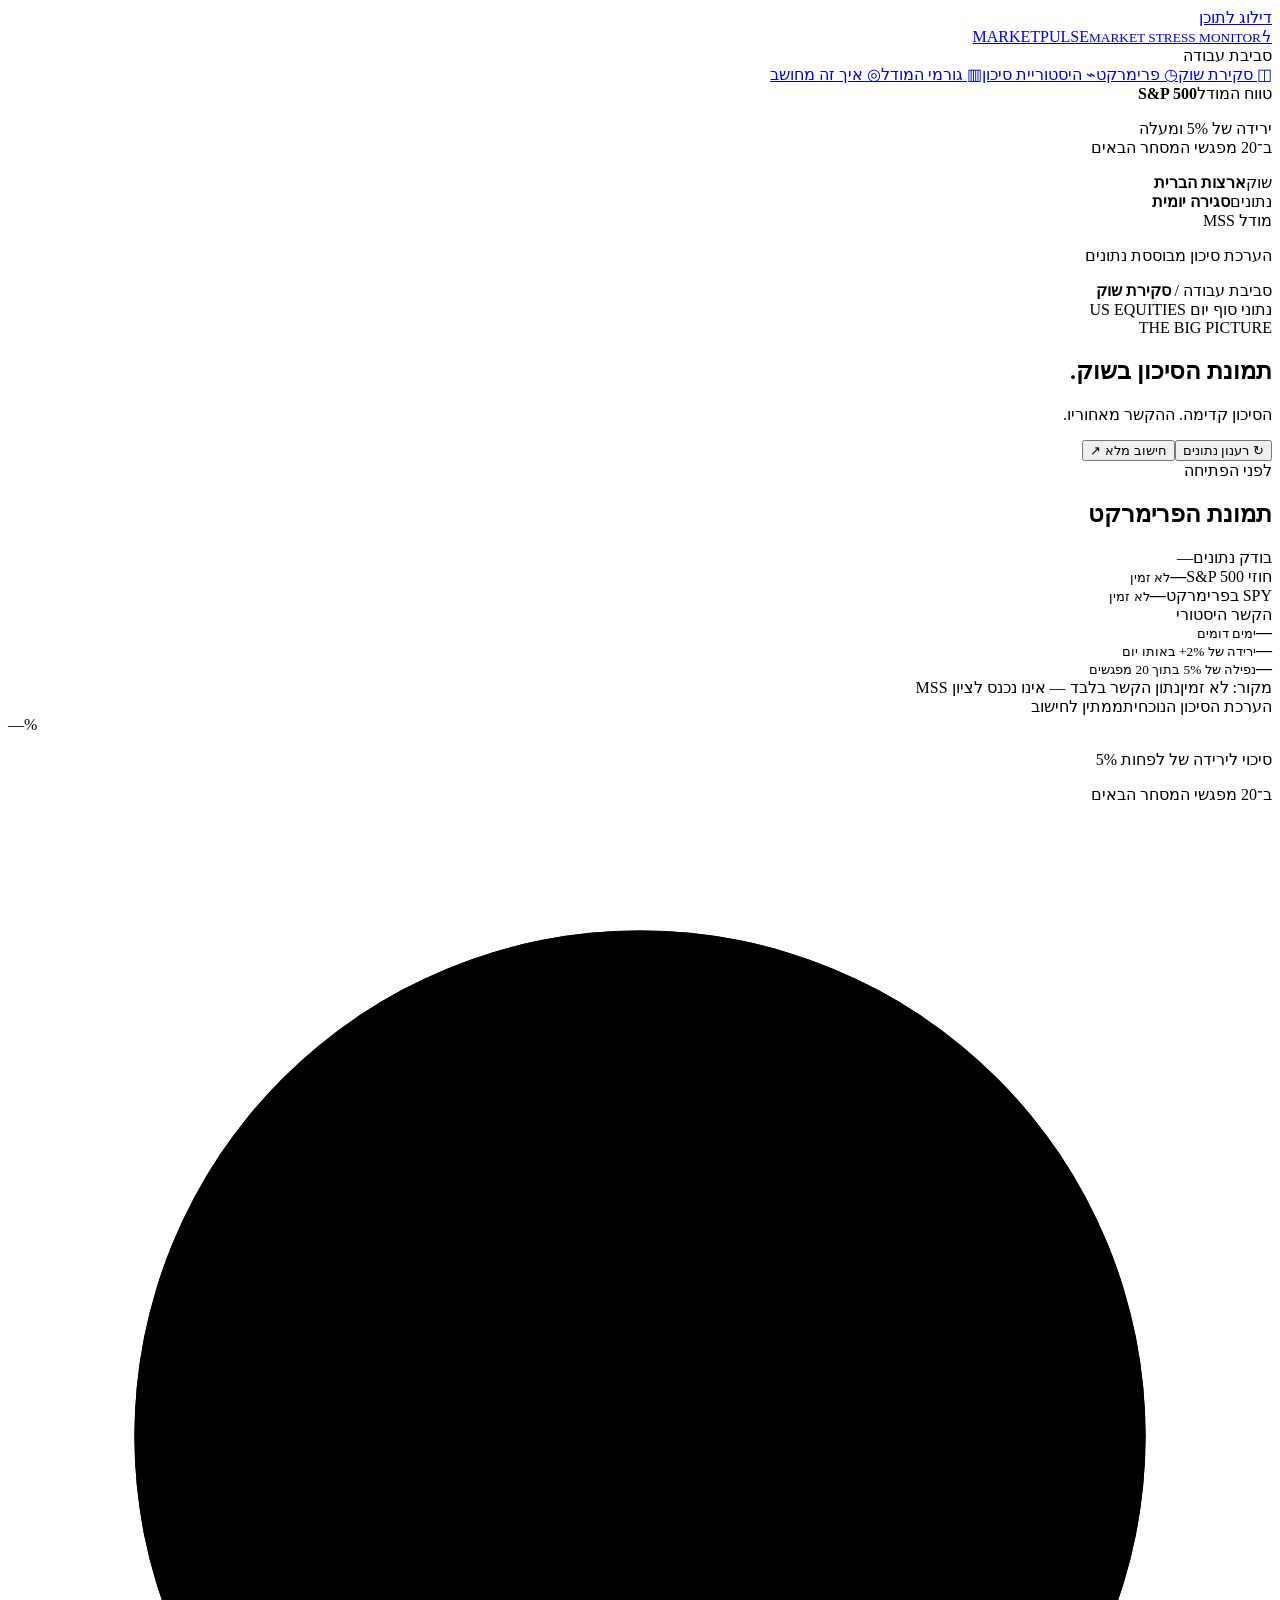
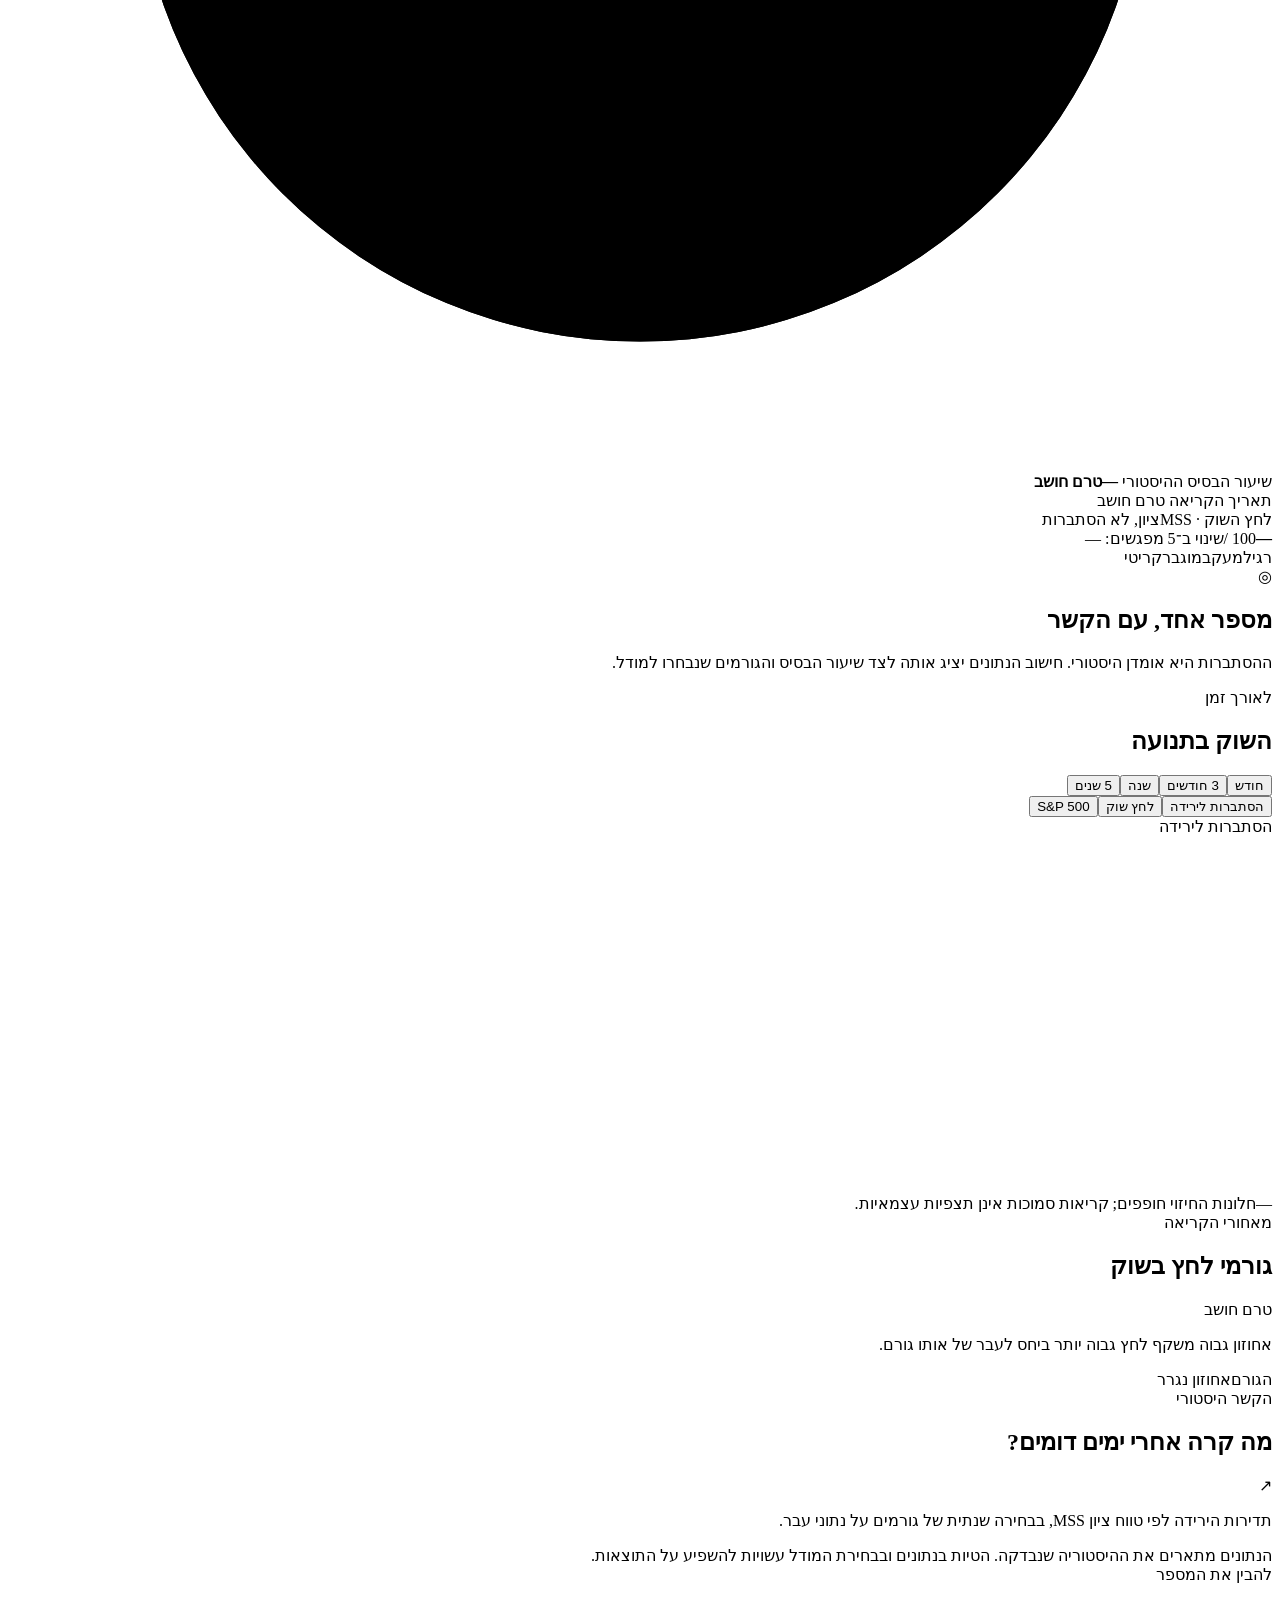
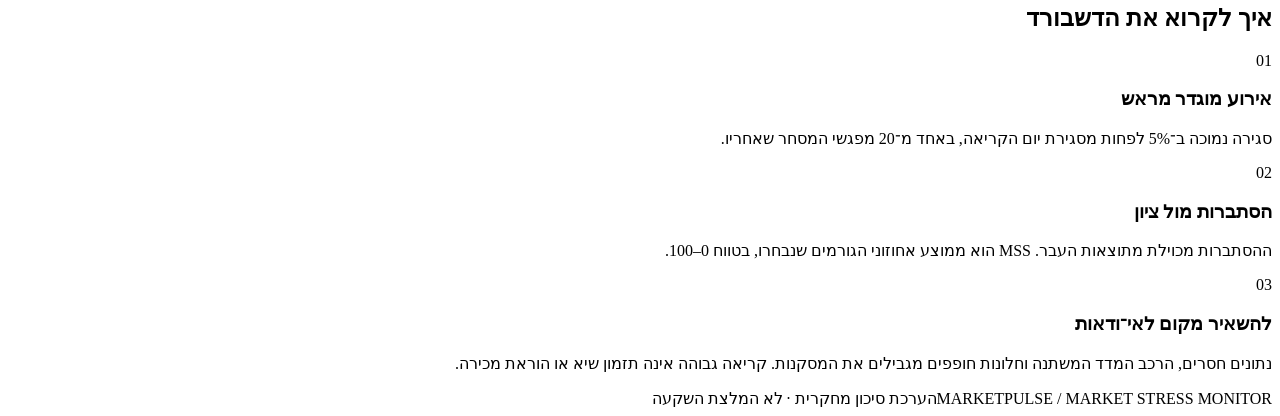
==== web/index.html @ efb7f210 "Stop the score from reading data it could not have had Four defects, all of them in the direction th" ====
<!doctype html>
<html lang="he" dir="rtl">
<head><meta charset="utf-8"><meta name="viewport" content="width=device-width,initial-scale=1">
<title>Market Pulse — תמונת הסיכון בשוק</title>
<meta name="description" content="הערכת סיכון לירידה של 5% במדד S&P 500 במהלך 20 מפגשי המסחר הבאים, עם היסטוריה וגורמי לחץ.">
<link rel="icon" href="data:image/svg+xml,%3Csvg xmlns='http://www.w3.org/2000/svg' viewBox='0 0 32 32'%3E%3Crect width='32' height='32' rx='8' fill='%230f211d'/%3E%3Cpath d='M4 18h7l3-9 5 16 3-7h6' fill='none' stroke='%2374e7b8' stroke-width='2.5'/%3E%3C/svg%3E">
<style>/* SITE_CSS */</style><style>/* PREMARKET_CSS */</style></head>
<body>
<a class="skip" href="#main">דילוג לתוכן</a>
<aside class="sidebar">
  <a class="brand" href="#overview" aria-label="Market Pulse — סקירה"><span class="brandmark">ϟ</span><span dir="ltr">MARKET<span class="brandlight">PULSE</span><small>MARKET STRESS MONITOR</small></span></a>
  <div class="nav-label">סביבת עבודה</div>
  <nav aria-label="ניווט ראשי"><a href="#overview" class="active"><span>◫</span> סקירת שוק</a><a href="#premarket"><span>◷</span> פרימרקט</a><a href="#history"><span>⌁</span> היסטוריית סיכון</a><a href="#factors"><span>▥</span> גורמי המודל</a><a href="#method"><span>◎</span> איך זה מחושב</a></nav>
  <div class="sidebar-note"><span class="eyebrow">טווח המודל</span><strong dir="ltr">S&P 500</strong><p>ירידה של 5% ומעלה<br>ב־20 מפגשי המסחר הבאים</p><div class="scope-line"><span>שוק</span><b>ארצות הברית</b></div><div class="scope-line"><span>נתונים</span><b>סגירה יומית</b></div></div>
  <div class="sidebar-bottom"><span class="model-dot"></span> מודל MSS <b id="version" dir="ltr"></b><p>הערכת סיכון מבוססת נתונים</p></div>
</aside>
<div class="workspace">
<header class="topbar"><div class="breadcrumb">סביבת עבודה <span>/</span> <b>סקירת שוק</b></div><div class="market-hours">נתוני סוף יום <span class="tiny-line"></span><span dir="ltr">US EQUITIES</span></div></header>
<main id="main">
<section id="overview">
  <div class="page-title"><div><div class="eyebrow">THE BIG PICTURE</div><h1>תמונת הסיכון בשוק<span class="title-dot">.</span></h1><p>הסיכון קדימה. ההקשר מאחוריו.</p></div><div class="actions"><button id="refresh" class="button secondary"><span aria-hidden="true">↻</span> רענון נתונים</button><button id="analyze" class="button primary">חישוב מלא <span aria-hidden="true">↗</span></button></div></div>
  <div id="notice" class="notice" role="status" hidden></div><div id="job" class="job" role="status" aria-live="polite" hidden></div>
  <section id="premarket" class="premarket-panel" aria-labelledby="premarket-title">
    <div class="pm-head"><div><div class="eyebrow">לפני הפתיחה</div><h2 id="premarket-title">תמונת הפרימרקט</h2></div><div class="pm-state"><span id="pm-session" class="badge">בודק נתונים</span><span id="pm-fresh" class="pm-fresh">—</span></div></div>
    <div class="pm-grid">
      <article class="pm-quote"><span>חוזי S&amp;P 500</span><strong id="pm-es" dir="ltr">—</strong><small id="pm-es-at">לא זמין</small></article>
      <article class="pm-quote"><span>SPY בפרימרקט</span><strong id="pm-spy" dir="ltr">—</strong><small id="pm-spy-at">לא זמין</small></article>
      <article class="pm-history"><span id="pm-history-title">הקשר היסטורי</span><div><b id="pm-days">—</b><small>ימים דומים</small></div><div><b id="pm-same-day">—</b><small>ירידה של 2%+ באותו יום</small></div><div><b id="pm-next20">—</b><small>נפילה של 5% בתוך 20 מפגשים</small></div></article>
    </div>
    <div class="pm-foot"><span id="pm-source">מקור: לא זמין</span><span>נתון הקשר בלבד — אינו נכנס לציון MSS</span></div>
  </section>
  <div class="overview-grid">
    <article class="risk-card"><div class="card-top"><span class="eyebrow">הערכת הסיכון הנוכחית</span><span id="regime" class="badge">ממתין לחישוב</span></div><div class="risk-main"><div><div class="risk-number" dir="ltr"><span id="chance">—</span><span class="percent">%</span></div><p class="risk-caption">סיכוי לירידה של לפחות 5%</p><span class="muted">ב־20 מפגשי המסחר הבאים</span></div><svg class="risk-orbit" viewBox="0 0 140 140" aria-hidden="true"><circle cx="70" cy="70" r="56" class="orbit-track"/><circle id="orbit" cx="70" cy="70" r="56" class="orbit-value"/><path d="M38 73h18l9-24 14 43 10-19h13" fill="none" stroke="currentColor" stroke-width="3" stroke-linejoin="round"/></svg></div><div class="risk-comparison"><span>שיעור הבסיס ההיסטורי <b id="baseline" dir="ltr">—</b></span><b id="relative">טרם חושב</b></div><div class="reading-date">תאריך הקריאה <span id="asof">טרם חושב</span></div></article>
    <div class="context-stack"><article class="panel score-card"><div class="card-top"><span>לחץ השוק · MSS</span><span class="small muted">ציון, לא הסתברות</span></div><div class="score-line"><strong id="mss" dir="ltr">—</strong><span class="muted" dir="ltr">/ 100</span><span id="mss-change" class="delta">שינוי ב־5 מפגשים: —</span></div><div class="scale"><i id="score-pointer" hidden></i></div><div class="scale-labels"><span>רגיל</span><span>מעקב</span><span>מוגבר</span><span>קריטי</span></div></article><article class="panel context-card"><span class="context-icon">◎</span><div><h2>מספר אחד, עם הקשר</h2><p id="context-copy">ההסתברות היא אומדן היסטורי. חישוב הנתונים יציג אותה לצד שיעור הבסיס והגורמים שנבחרו למודל.</p></div></article></div>
  </div>
  <div id="markets" class="market-grid" aria-label="מדדי השוק"></div>
</section>
<section id="history" class="panel chart-panel"><div class="section-head"><div><div class="eyebrow">לאורך זמן</div><h2>השוק בתנועה</h2></div><div class="range-switch" role="group" aria-label="טווח זמן"><button data-range="21">חודש</button><button data-range="63" class="selected" aria-pressed="true">3 חודשים</button><button data-range="252">שנה</button><button data-range="1260">5 שנים</button></div></div><div class="chart-toolbar"><div class="chart-tabs" role="group" aria-label="סדרה להצגה"><button data-series="chance" class="selected">הסתברות לירידה</button><button data-series="mss">לחץ שוק</button><button data-series="spx">S&P 500</button></div><div class="chart-legend"><span></span><span id="series-label">הסתברות לירידה</span></div></div><div class="chart-wrap"><svg id="history-chart" viewBox="0 0 1000 280" role="img" aria-label="גרף היסטורי"></svg><div id="chart-empty" class="chart-empty" hidden><strong>היסטוריית הסיכון תופיע אחרי החישוב</strong><span>אפשר לצפות בינתיים במחירי S&P 500 השמורים בפרויקט.</span></div><div id="chart-tooltip" class="chart-tooltip" hidden></div></div><div class="chart-foot"><span id="chart-span">—</span><span id="chart-note">חלונות החיזוי חופפים; קריאות סמוכות אינן תצפיות עצמאיות.</span></div></section>
<div class="lower-grid">
<section id="factors" class="panel factors-panel"><div class="section-head"><div><div class="eyebrow">מאחורי הקריאה</div><h2>גורמי לחץ בשוק</h2></div><span id="factor-count" class="subtle-badge">טרם חושב</span></div><p class="section-description">אחוזון גבוה משקף לחץ גבוה יותר ביחס לעבר של אותו גורם.</p><div class="factor-table-head"><span>הגורם</span><span>אחוזון נגרר</span></div><div id="factor-list"></div><button class="text-button" id="show-factors" hidden>הצגת כל הגורמים <span>↓</span></button></section>
<section class="panel evidence-panel"><div class="section-head"><div><div class="eyebrow">הקשר היסטורי</div><h2>מה קרה אחרי ימים דומים?</h2></div><span class="outline-icon">↗</span></div><p class="section-description">תדירות הירידה לפי טווח ציון MSS, בבחירה שנתית של גורמים על נתוני עבר.</p><div id="evidence"></div><div class="evidence-note">הנתונים מתארים את ההיסטוריה שנבדקה. הטיות בנתונים ובבחירת המודל עשויות להשפיע על התוצאות.</div></section>
</div>
<section id="method" class="method-panel"><div><div class="eyebrow">להבין את המספר</div><h2>איך לקרוא את הדשבורד</h2></div><div class="method-grid"><article><span class="step">01</span><h3>אירוע מוגדר מראש</h3><p>סגירה נמוכה ב־5% לפחות מסגירת יום הקריאה, באחד מ־20 מפגשי המסחר שאחריו.</p></article><article><span class="step">02</span><h3>הסתברות מול ציון</h3><p>ההסתברות מכוילת מתוצאות העבר. MSS הוא ממוצע אחוזוני הגורמים שנבחרו, בטווח 0–100.</p></article><article><span class="step">03</span><h3>להשאיר מקום לאי־ודאות</h3><p>נתונים חסרים, הרכב המדד המשתנה וחלונות חופפים מגבילים את המסקנות. קריאה גבוהה אינה תזמון שיא או הוראת מכירה.</p></article></div></section>
<footer><span dir="ltr">MARKETPULSE <span class="muted">/ MARKET STRESS MONITOR</span></span><span>הערכת סיכון מחקרית · לא המלצת השקעה</span></footer>
</main></div>
<script id="site-data" type="application/json">__SITE_DATA__</script><script>/* SITE_JS */</script><script>/* PREMARKET_JS */</script>
</body></html>
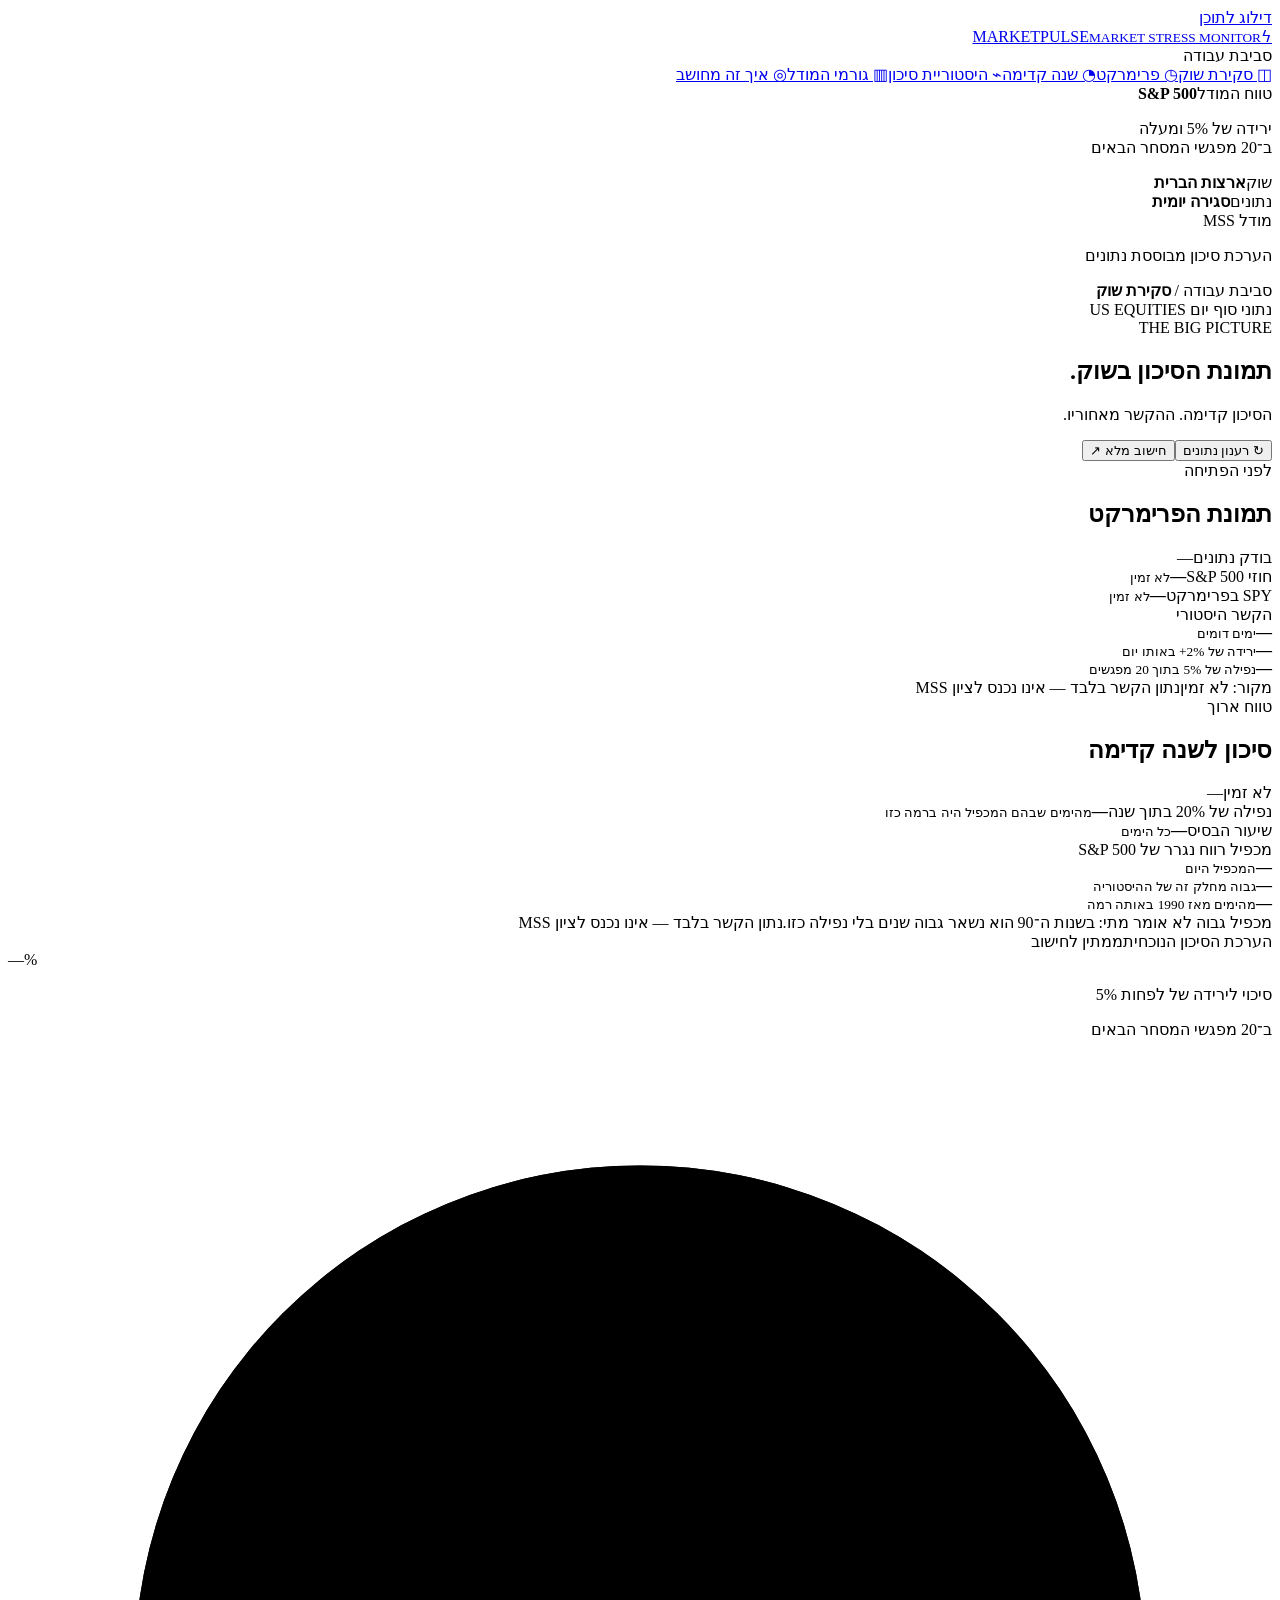
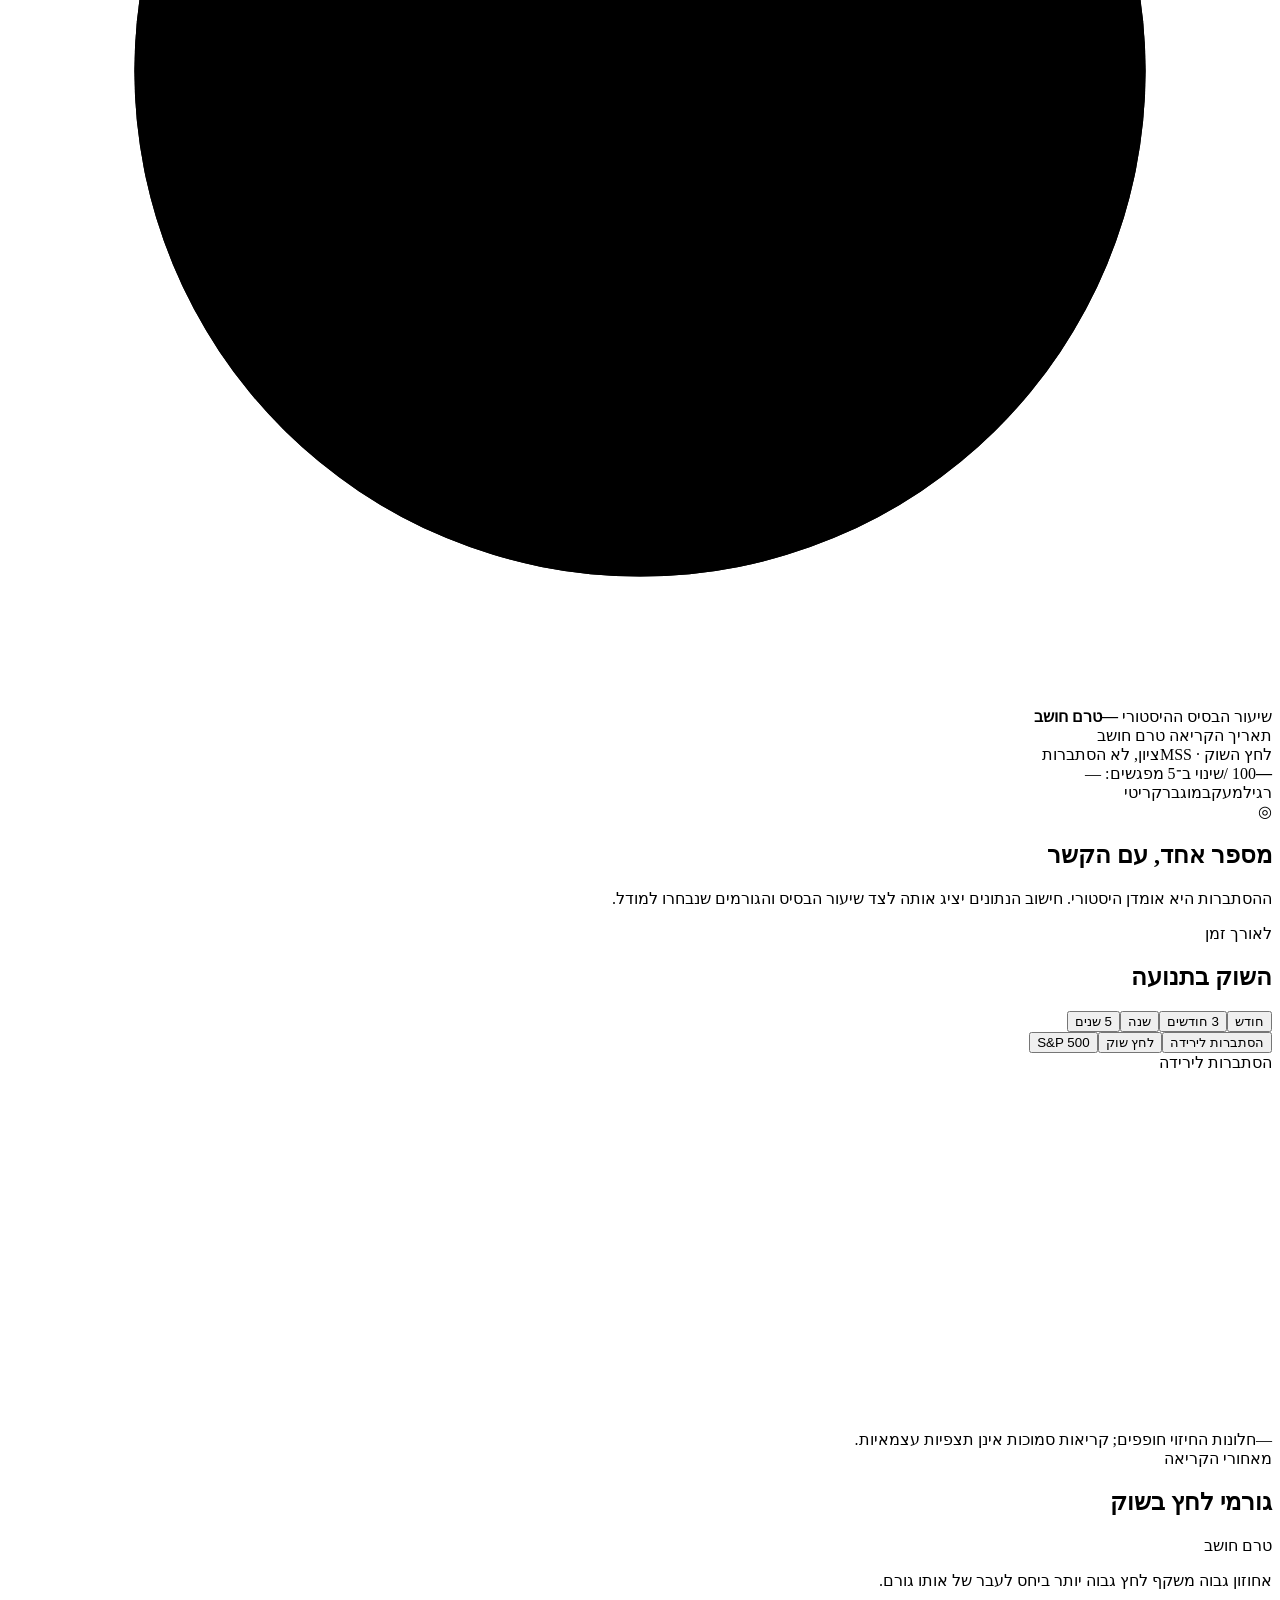
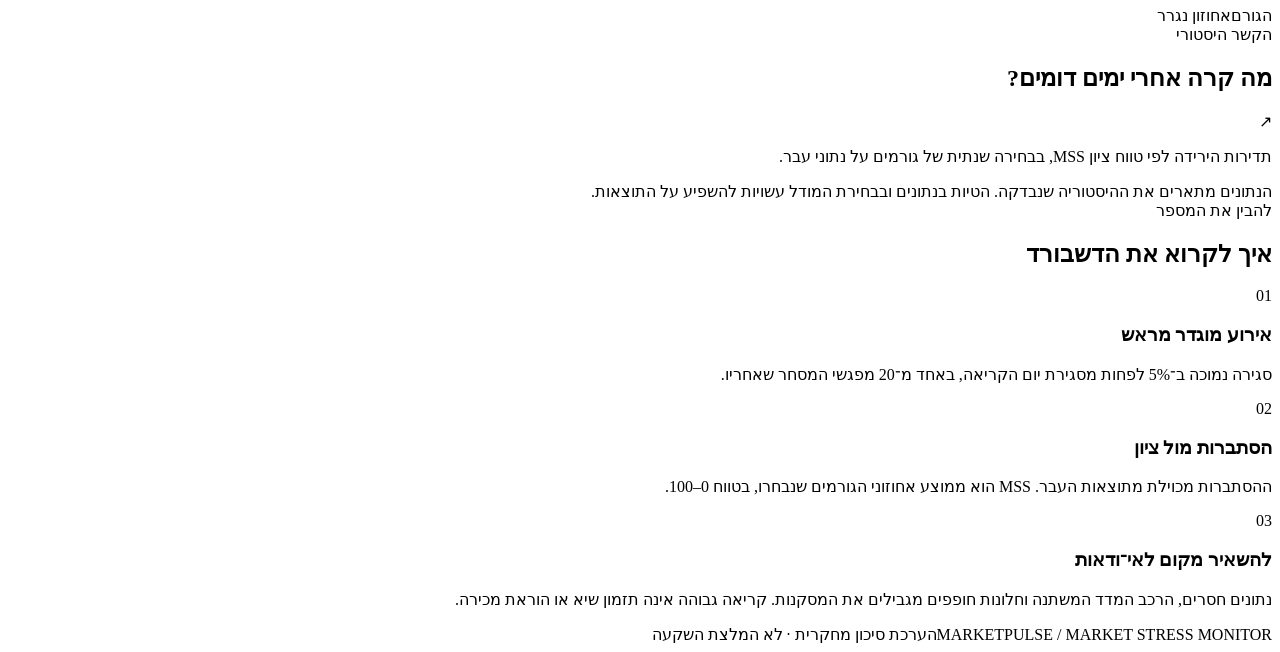
==== commit 1fe2bc22: "yearly: one-year fall risk from the P/E, beside the score A 20% fall within 252 sessions, by the tra" ====
--- a/web/index.html
+++ b/web/index.html
@@ -10,7 +10,7 @@
 <aside class="sidebar">
   <a class="brand" href="#overview" aria-label="Market Pulse — סקירה"><span class="brandmark">ϟ</span><span dir="ltr">MARKET<span class="brandlight">PULSE</span><small>MARKET STRESS MONITOR</small></span></a>
   <div class="nav-label">סביבת עבודה</div>
-  <nav aria-label="ניווט ראשי"><a href="#overview" class="active"><span>◫</span> סקירת שוק</a><a href="#premarket"><span>◷</span> פרימרקט</a><a href="#history"><span>⌁</span> היסטוריית סיכון</a><a href="#factors"><span>▥</span> גורמי המודל</a><a href="#method"><span>◎</span> איך זה מחושב</a></nav>
+  <nav aria-label="ניווט ראשי"><a href="#overview" class="active"><span>◫</span> סקירת שוק</a><a href="#premarket"><span>◷</span> פרימרקט</a><a href="#yearly"><span>◔</span> שנה קדימה</a><a href="#history"><span>⌁</span> היסטוריית סיכון</a><a href="#factors"><span>▥</span> גורמי המודל</a><a href="#method"><span>◎</span> איך זה מחושב</a></nav>
   <div class="sidebar-note"><span class="eyebrow">טווח המודל</span><strong dir="ltr">S&P 500</strong><p>ירידה של 5% ומעלה<br>ב־20 מפגשי המסחר הבאים</p><div class="scope-line"><span>שוק</span><b>ארצות הברית</b></div><div class="scope-line"><span>נתונים</span><b>סגירה יומית</b></div></div>
   <div class="sidebar-bottom"><span class="model-dot"></span> מודל MSS <b id="version" dir="ltr"></b><p>הערכת סיכון מבוססת נתונים</p></div>
 </aside>
@@ -29,6 +29,15 @@
     </div>
     <div class="pm-foot"><span id="pm-source">מקור: לא זמין</span><span>נתון הקשר בלבד — אינו נכנס לציון MSS</span></div>
   </section>
+  <section id="yearly" class="premarket-panel" aria-labelledby="yearly-title">
+    <div class="pm-head"><div><div class="eyebrow">טווח ארוך</div><h2 id="yearly-title">סיכון לשנה קדימה</h2></div><div class="pm-state"><span id="yr-band" class="badge">לא זמין</span><span id="yr-asof" class="pm-fresh">—</span></div></div>
+    <div class="pm-grid">
+      <article class="pm-quote"><span>נפילה של 20% בתוך שנה</span><strong id="yr-chance" dir="ltr">—</strong><small>מהימים שבהם המכפיל היה ברמה כזו</small></article>
+      <article class="pm-quote"><span>שיעור הבסיס</span><strong id="yr-base" dir="ltr">—</strong><small id="yr-from">כל הימים</small></article>
+      <article class="pm-history"><span>מכפיל רווח נגרר של S&amp;P 500</span><div><b id="yr-pe" dir="ltr">—</b><small>המכפיל היום</small></div><div><b id="yr-pct" dir="ltr">—</b><small>גבוה מחלק זה של ההיסטוריה</small></div><div><b id="yr-since" dir="ltr">—</b><small>מהימים מאז 1990 באותה רמה</small></div></article>
+    </div>
+    <div class="pm-foot"><span>מכפיל גבוה לא אומר מתי: בשנות ה־90 הוא נשאר גבוה שנים בלי נפילה כזו.</span><span>נתון הקשר בלבד — אינו נכנס לציון MSS</span></div>
+  </section>
   <div class="overview-grid">
     <article class="risk-card"><div class="card-top"><span class="eyebrow">הערכת הסיכון הנוכחית</span><span id="regime" class="badge">ממתין לחישוב</span></div><div class="risk-main"><div><div class="risk-number" dir="ltr"><span id="chance">—</span><span class="percent">%</span></div><p class="risk-caption">סיכוי לירידה של לפחות 5%</p><span class="muted">ב־20 מפגשי המסחר הבאים</span></div><svg class="risk-orbit" viewBox="0 0 140 140" aria-hidden="true"><circle cx="70" cy="70" r="56" class="orbit-track"/><circle id="orbit" cx="70" cy="70" r="56" class="orbit-value"/><path d="M38 73h18l9-24 14 43 10-19h13" fill="none" stroke="currentColor" stroke-width="3" stroke-linejoin="round"/></svg></div><div class="risk-comparison"><span>שיעור הבסיס ההיסטורי <b id="baseline" dir="ltr">—</b></span><b id="relative">טרם חושב</b></div><div class="reading-date">תאריך הקריאה <span id="asof">טרם חושב</span></div></article>
     <div class="context-stack"><article class="panel score-card"><div class="card-top"><span>לחץ השוק · MSS</span><span class="small muted">ציון, לא הסתברות</span></div><div class="score-line"><strong id="mss" dir="ltr">—</strong><span class="muted" dir="ltr">/ 100</span><span id="mss-change" class="delta">שינוי ב־5 מפגשים: —</span></div><div class="scale"><i id="score-pointer" hidden></i></div><div class="scale-labels"><span>רגיל</span><span>מעקב</span><span>מוגבר</span><span>קריטי</span></div></article><article class="panel context-card"><span class="context-icon">◎</span><div><h2>מספר אחד, עם הקשר</h2><p id="context-copy">ההסתברות היא אומדן היסטורי. חישוב הנתונים יציג אותה לצד שיעור הבסיס והגורמים שנבחרו למודל.</p></div></article></div>
